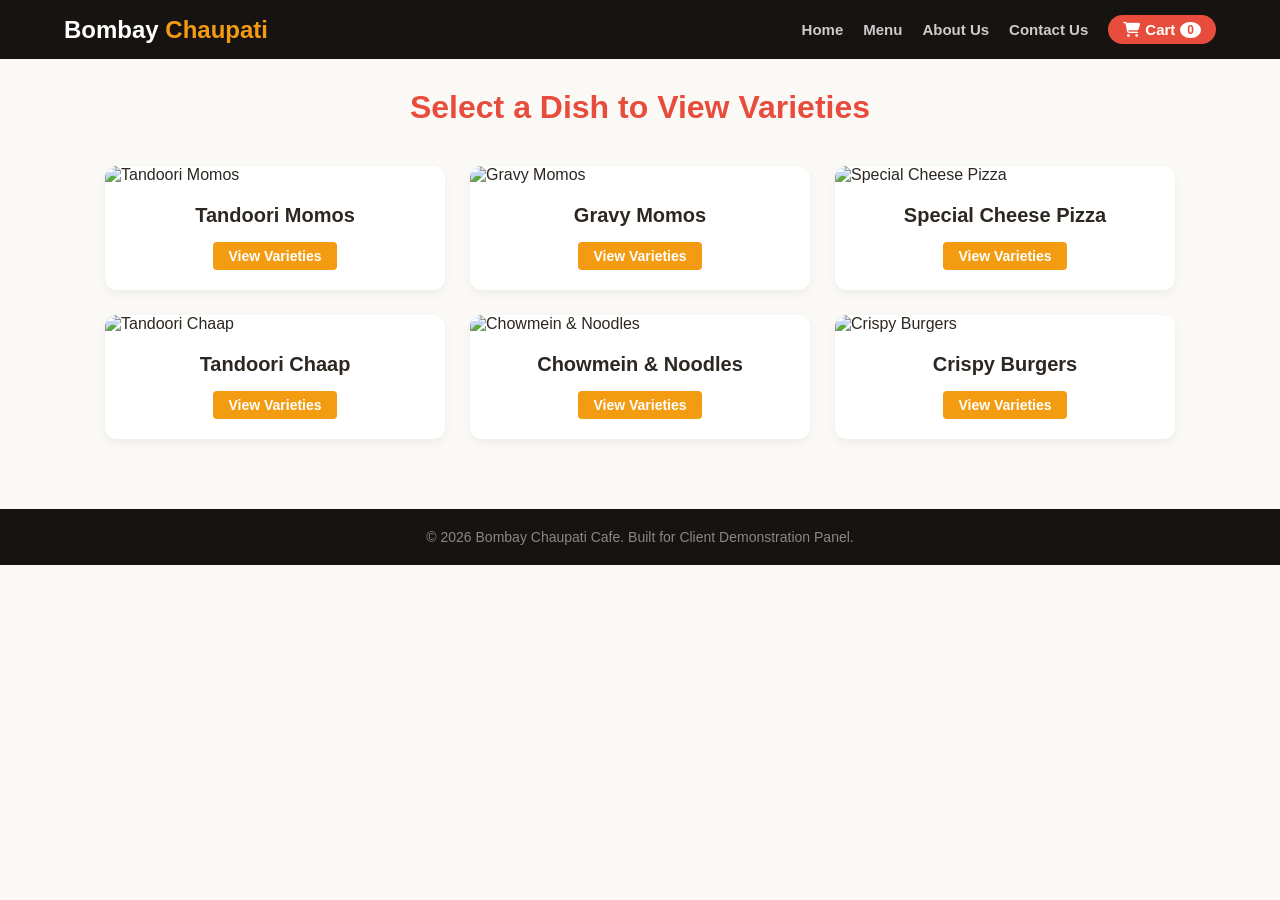
==== menu.html @ 05588945 "Add files via upload" ====
<!-- index.html -->
<!DOCTYPE html>
<html lang="en">
<head>
    <meta charset="UTF-8">
    <meta name="viewport" content="width=device-width, initial-scale=1.0">
    <title>Bombay Chaupati Menu</title>
    <link rel="stylesheet" href="https://cdnjs.cloudflare.com/ajax/libs/font-awesome/6.4.0/css/all.min.css">
    <link rel="stylesheet" href="css/common.css">
    <link rel="stylesheet" href="css/menu.css">
</head>
<body>
<header class="navbar">
    <div class="logo">Bombay <span class="highlight">Chaupati</span></div>
    
    <!-- Naya Hamburger Button (Sirf Mobile par dikhega) -->
    <button class="hamburger-toggle" id="menu-toggle" onclick="toggleMobileMenu()">
        <i class="fas fa-bars"></i>
    </button>
    
    <!-- Nav links jisme ek id jodi hai 'nav-menu' -->
    <nav id="nav-menu">
        <a href="index.html">Home</a>
        <a href="menu.html">Menu</a>
        <a href="about.html">About Us</a>
        <a href="contact.html">Contact Us</a>
        <a href="cart.html" class="cart-link">
            <i class="fas fa-shopping-cart"></i> Cart <span id="nav-cart-count">0</span>
        </a>
    </nav>
</header>

    <main class="container">
        <h1 class="page-title">Select a Dish to View Varieties</h1>
        <div id="menu-grid" class="menu-grid"></div>
    </main>

     <footer>
        <p>&copy; 2026 Bombay Chaupati Cafe. Built for Client Demonstration Panel.</p>
    </footer>

    <script src="js/database.js"></script>
    <script src="js/menu.js"></script>
</body>
</html>
---- css/common.css ----
/* Global Resets & Typography */
* { 
    margin: 0; 
    padding: 0; 
    box-sizing: border-box; 
    font-family: 'Segoe UI', sans-serif; 
}

body { 
    background-color: #fbf9f6; 
    color: #2d2722; 
    overflow-x: hidden; /* Mobile horizontally scroll na ho */
}

.container { 
    max-width: 1100px; 
    margin: 0 auto; 
    padding: 30px 15px; /* Mobile par edges chipke nahi */
}

/* 100% Fluid Responsive Navbar */
.navbar { 
    display: flex; 
    justify-content: space-between; 
    align-items: center; 
    background: #161311; 
    padding: 15px 5%; 
    color: white; 
    position: sticky;
    top: 0;
    z-index: 1000;
    flex-wrap: wrap; /* Content space kam hone par wrap ho sake */
}

.logo { 
    font-size: 24px; 
    font-weight: 800; 
}

.highlight { 
    color: #f39c12; 
}

nav {
    display: flex;
    align-items: center;
    flex-wrap: wrap; /* Mobile links line breakdown manage karne ke liye */
}

nav a { 
    margin-left: 20px; 
    text-decoration: none; 
    color: #ccc; 
    font-weight: 600; 
    transition: color 0.2s;
    font-size: 15px;
    padding: 5px 0;
}

nav a.active, nav a:hover { 
    color: #f39c12; 
}

.cart-link { 
    background: #e74c3c; 
    padding: 6px 15px; 
    border-radius: 20px; 
    color: white !important; 
    display: inline-flex;
    align-items: center;
    gap: 5px;
}

#nav-cart-count { 
    background: white; 
    color: #e74c3c; 
    padding: 1px 7px; 
    border-radius: 50%; 
    font-size: 12px; 
    font-weight: bold;
}

/* Promo Banner / Strip */
.promo-banner {
    background-color: #e74c3c; 
    color: white;
    text-align: center;
    padding: 10px 15px;
    font-weight: 700;
    font-size: 13px;
    letter-spacing: 0.5px;
    box-shadow: 0 2px 5px rgba(0,0,0,0.1);
}

.promo-banner i {
    margin-right: 5px;
    color: #f1c40f; 
}

/* Global Footer */
footer {
    background-color: #161311;
    color: #888;
    text-align: center;
    padding: 20px;
    font-size: 14px;
    margin-top: 40px;
    width: 100%;
}

/* RESPONSIVE BREAKPOINT FOR TABLETS & MOBILES */
@media (max-width: 768px) {
    .navbar {
        flex-direction: column; /* Logo upar, links niche */
        gap: 15px;
        text-align: center;
        padding: 15px 20px;
    }
    
    nav {
        justify-content: center;
        width: 100%;
        gap: 10px;
    }
    
    nav a {
        margin-left: 10px;
        margin-right: 10px;
        font-size: 14px;
    }
    
    .cart-link {
        margin-top: 5px;
        width: 100%;
        justify-content: center; /* Mobile par cart button bada ho jaye */
    }
    
    .promo-banner {
        font-size: 11px; /* Choti screen par text adjust ho */
    }
}
/* ==========================================================================
   🚨 HAMBURGER MENU RESPONSIVE STYLES
   ========================================================================== */
.hamburger-toggle {
    display: none; /* Desktop par chupa rahega */
    background: none;
    border: none;
    color: white;
    font-size: 24px;
    cursor: pointer;
    padding: 5px;
}

@media (max-width: 768px) {
    .hamburger-toggle {
        display: block; /* Mobile par dikhega */
    }
    
    .navbar {
        flex-direction: row !important; /* Logo aur Hamburger ek line mein rahenge */
        justify-content: space-between;
        padding: 15px 20px !important;
    }
    
    nav {
        display: none; /* By default menu mobile par band rahega */
        flex-direction: column;
        width: 100%;
        gap: 15px;
        background: #1c1815;
        padding: 20px 0;
        margin-top: 15px;
        border-top: 1px solid #332a24;
    }
    
    /* Jab JS toggle karegi tab menu dikhega */
    nav.show-menu {
        display: flex !important;
    }
    
    nav a {
        width: 100%;
        text-align: center;
        padding: 10px 0;
        font-size: 16px;
    }
    
    .cart-link {
        width: 80% !important;
        margin: 5px auto 0 auto !important;
    }
}
---- css/menu.css ----
.page-title { text-align: center; margin-bottom: 40px; color: #e74c3c; }
.menu-grid { display: grid; grid-template-columns: repeat(auto-fill, minmax(280px, 1fr)); gap: 25px; }
.dish-card { background: white; border-radius: 12px; overflow: hidden; box-shadow: 0 4px 10px rgba(0,0,0,0.05); cursor: pointer; transition: transform 0.2s; }
.dish-card:hover { transform: translateY(-5px); }
.dish-card img { width: 100%; height: 200px; object-fit: cover; }
.dish-info { padding: 20px; text-align: center; }
.dish-info h2 { font-size: 20px; margin-bottom: 5px; }
.btn-view { display: inline-block; margin-top: 10px; background: #f39c12; color: white; padding: 6px 15px; border-radius: 4px; font-weight: bold; font-size: 14px; }
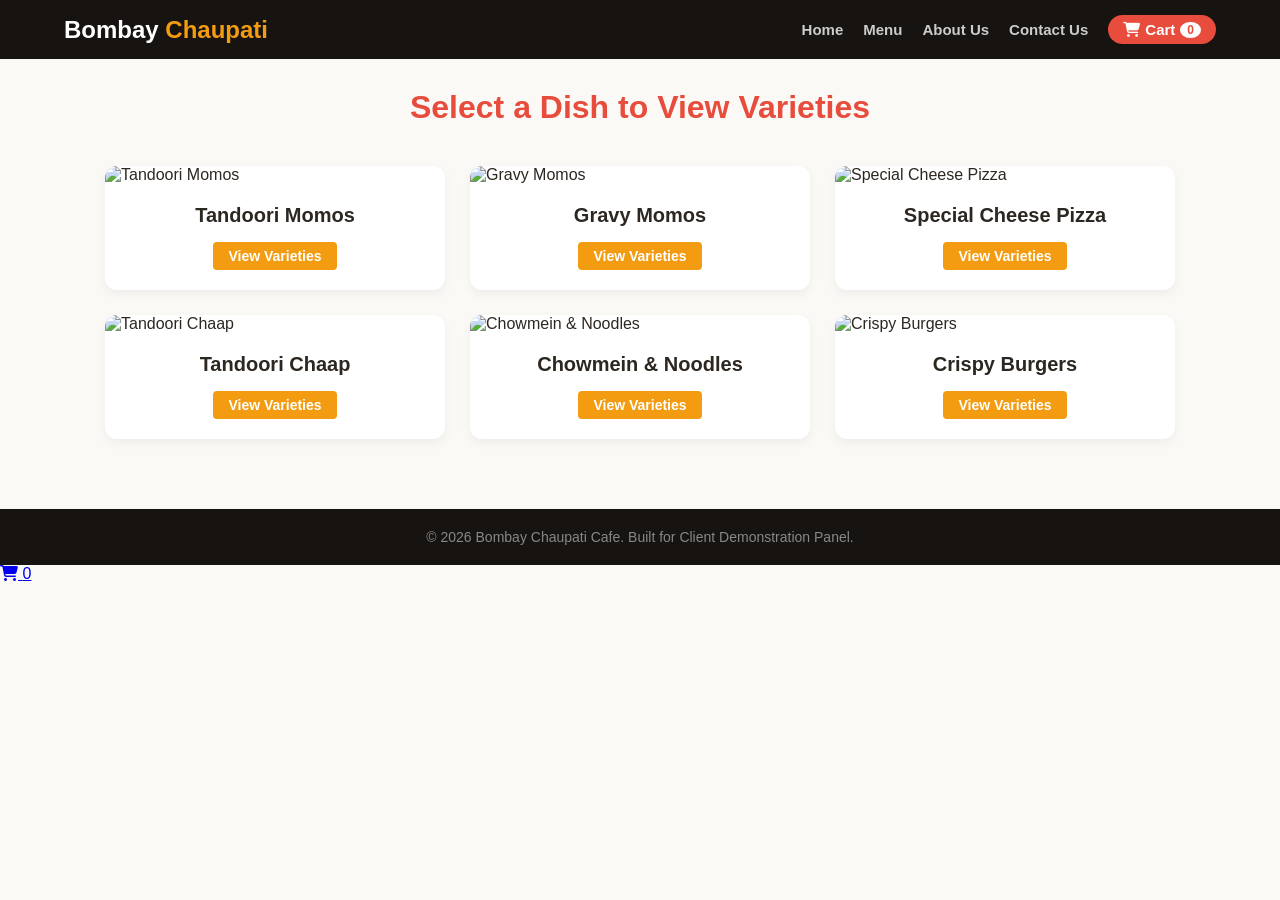
==== commit fda2ea86: "Fix HTML formatting and ensure proper structure" ====
--- a/menu.html
+++ b/menu.html
@@ -42,4 +42,4 @@
     <script src="js/database.js"></script>
     <script src="js/menu.js"></script>
 </body>
-</html>+</html>
